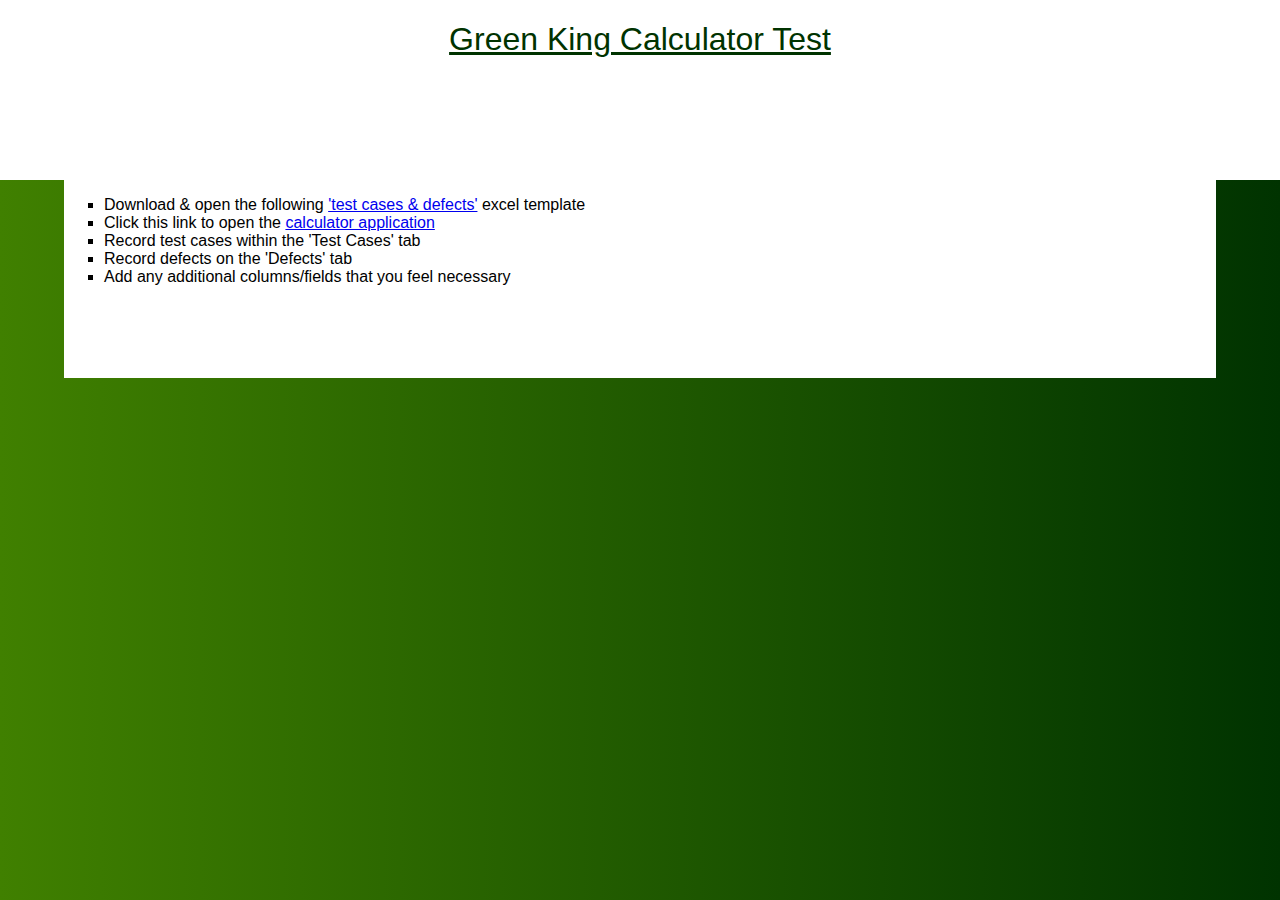
==== index.html @ 6e0d6a87 "Update index.html" ====
<!DOCTYPE html>
<html>
<head>
<meta charset="UTF-8">
<meta name="viewport" content="width=device-width, initial-scale=1.0">
<meta http-equiv="X-UA-Compatible" content="ie=edge">
<title>Greene King Calculator Test</title>
<link rel="stylesheet" type="text/css" href="DO_NOT_TOUCH/styles.css">
	
<div class="containerHeader">

	<div class="header">
		<h1>Green King Calculator Test</h1>
	</div>
</div>
<br>
<div class="containerInstructions">

	<div class="list_box_1">
		<ul class="list1">
			<li>Download & open the following <a href="https://gktestteam/TestCases&Defects.xlsx" target="_blank">'test cases & defects'</a> excel template</li>
			<li>Click this link to open the <a href="https://gktestteam/calc.html" target="_blank">calculator application</a> </li>
			<li>Record test cases within the 'Test Cases' tab</li>
			<li>Record defects on the 'Defects' tab</li>
			<li>Add any additional columns/fields that you feel necessary </li>
		</ul>
	</div>
	
	<div class="instructions_body">
     		** The testing is black box only, so no looking at the code **
  	</div>

 	<div class="instructions_body2">
    		You have 25 mins to test the calculator application.
  	</div>
	
</div>

</body>
</html>
---- DO_NOT_TOUCH/styles.css ----
*, *::before, *::after {
  box-sizing: border-box;
  font-family: Gotham Rounded, sans-serif;
  font-weight: normal;
}

body {
	height:90%;
    	width:90%;
  	padding: 0;
  	margin: 0;
  	background: linear-gradient(to right, #408000, #003300);
}

h1 {
  color: #003300;
  text-align: center;
  text-decoration-line: underline;
}

.container{
	margin: auto;
	min-width: 450px;
	min-height: 700px;
	max-width: 600px;
	max-height: 700px;
	background-color: white;
	border: 4px solid black;
	border-collapse: collapse;
	overflow: auto;
	position: relative;
}

.container2{
	margin: auto;
	min-width: 450px;
	min-height: 100px;
	max-width: 600px;
	max-height: 100px;
	background-color: white;
	border: 4px solid black;
	border-collapse: collapse;
	overflow: auto;
	position: relative;
}

.header{
	width:100%; 
	height: 20%;
	background-color: #ffffff;
	position: absolute;
	top: 0%;
    right: 0%;
}

.list_box_1 {
  background-color:  white;
	width:90%; 
	height: 22%;
	position: absolute;
	top: 20%;
  right: 5%;
	left: 5%;
	font-size: 16px;
	font-family: Verdana, Geneva, sans-serif;
	font-weight: bold;
	color: black;
	text-align: left;
	border: none;
}

.instructions_body {
  color: white;
  text-align: left;
  font-weight: bold;
}

.instructions_body2 {
  color: white;
  text-align: left;
}

.line_down{
	width:100%; 
	height: 5%;
	background-color: #ffffff;
	position: absolute;
	top: 10%;
    right: 0%;
	left: 0%;
}

ul.list1 {
    list-style-type: square;
}

.calculator-grid {
  display: grid;
  justify-content: center;
  align-content: center;
  min-height: 100vh;
  grid-template-columns: repeat(4, 100px);
  grid-template-rows: minmax(120px, auto) repeat(5, 100px);
}

.calculator-grid > button {
  cursor: pointer;
  font-size: 2rem;
  border: 1px solid white;
  outline: none;
  background-color: rgba(255, 255, 255, .75);
}

.calculator-grid > button:hover {
  background-color: rgba(255, 255, 255, .9);
}

.calculator-grid2 {
  display: grid;
  grid-template-columns: repeat(1, 100px);
  grid-template-rows: minmax(100px, auto) repeat(1, 100px);
}

.calculator-grid2 > button {
  cursor: pointer;
  font-size: 2rem;
  border: 1px solid white;
  outline: none;
  background-color: rgba(255, 255, 255, .75);
}

.calculator-grid2 > button:hover {
  background-color: rgba(255, 255, 55, .9);
}

.calculator-grid3 {
  display: grid;
  grid-template-columns: repeat(1, 100px);
  grid-template-rows: minmax(100px, auto) repeat(1, 100px);
}

.calculator-grid3 > button {
  cursor: pointer;
  font-size: 2rem;
  border: 1px solid white;
  outline: none;
  background-color: rgba(255, 255, 255, .75);
}

.calculator-grid3 > button:hover {
  background-color: rgba(255, 255, 255, .9);
  font-family: 'Brush Script MT', cursive;
}

.calculator-grid4 {
  display: grid;
  grid-template-columns: repeat(1, 100px);
  grid-template-rows: minmax(100px, auto) repeat(1, 100px);
}

.calculator-grid4 > button {
  cursor: pointer;
  font-size: 2rem;
  border: 1px solid white;
  outline: none;
  background-color: rgba(255, 255, 255, .75);
}

.calculator-grid4 > button:hover {
  background-color: rgba(255, 255, 255, .9);
  font-size: 100px;
}

.calculator-grid5 {
  display: grid;
  grid-template-columns: repeat(1, 100px);
  grid-template-rows: minmax(100px, auto) repeat(1, 100px);
}

.calculator-grid5 > button {
  cursor: pointer;
  font-size: 2rem;
  border: 1px solid white;
  outline: none;
  background-color: rgba(255, 255, 255, .75);
}

.calculator-grid5 > button:hover {
  background-color: rgba(255, 255, 255, .9);
  font-size: 100px;
}

.span-two {
  grid-column: span 2;
}

.output {
  grid-column: 1 / -1;
  background-color: rgba(0, 0, 0, .75);
  display: flex;
  align-items: flex-end;
  justify-content: space-around;
  flex-direction: column;
  padding: 10px;
  word-wrap: break-word;
  word-break: break-all;
}

.output .previous-operand {
  color: rgba(255, 255, 255, .75);
  font-size: 1.5rem;
}

.output .current-operand {
  color: white;
  font-size: 2.5rem;
}
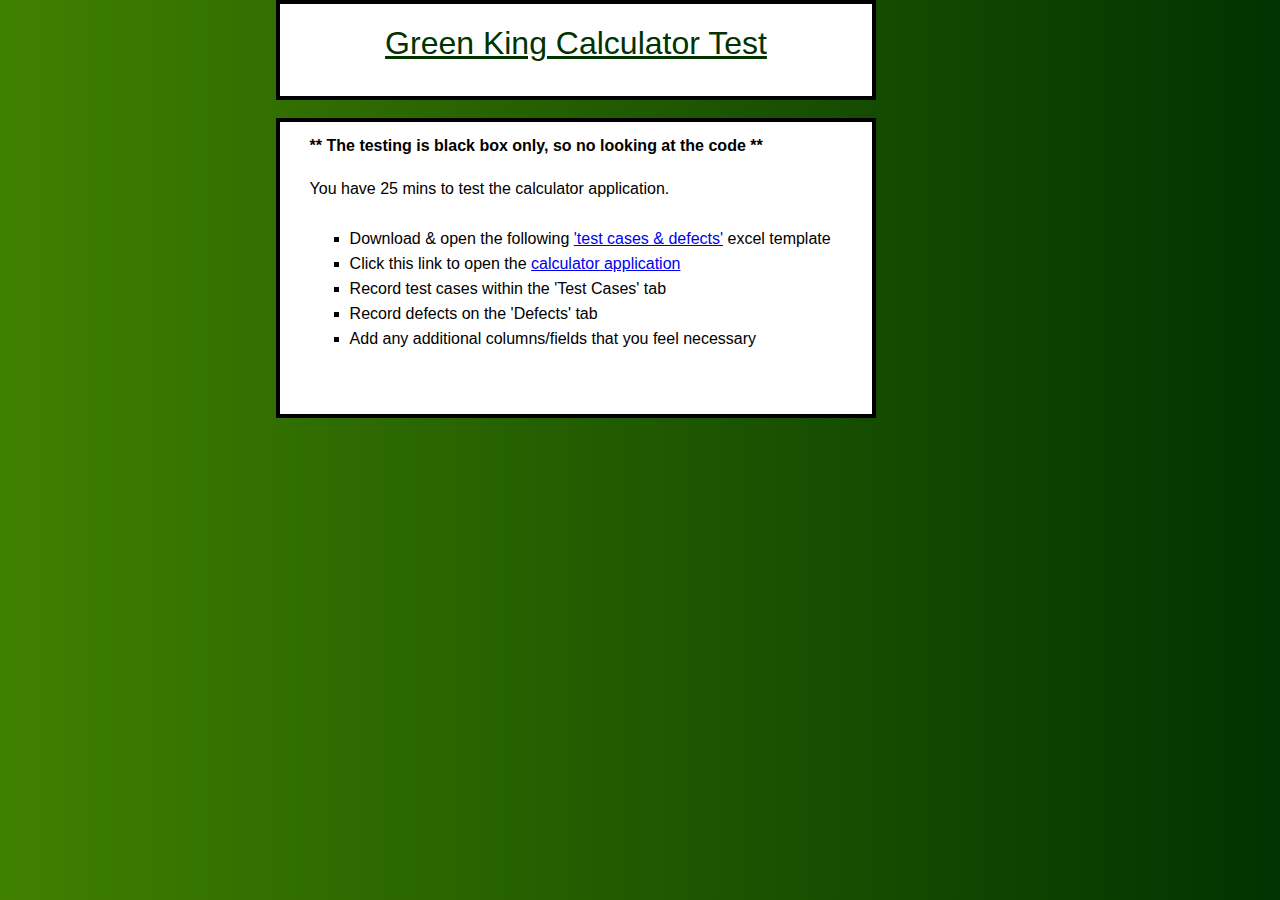
==== commit 7b134c30: "Update index.html" ====
--- a/index.html
+++ b/index.html
@@ -18,7 +18,7 @@
 
 	<div class="list_box_1">
 		<ul class="list1">
-			<li>Download & open the following <a href="https://gktestteam/TestCases&Defects.xlsx" target="_blank">'test cases & defects'</a> excel template</li>
+			<li>Download & open the following <a href="https://github.com/GKTestTeam/gktestteam.github.io/blob/05a70c7ae0db79083e9e33721d81ffa4fb066bb2/TestCases&Defects.xlsx" target="_blank">'test cases & defects'</a> excel template</li>
 			<li>Click this link to open the <a href="https://gktestteam/calc.html" target="_blank">calculator application</a> </li>
 			<li>Record test cases within the 'Test Cases' tab</li>
 			<li>Record defects on the 'Defects' tab</li>
--- a/DO_NOT_TOUCH/styles.css
+++ b/DO_NOT_TOUCH/styles.css
@@ -18,7 +18,20 @@
   text-decoration-line: underline;
 }
 
-.container{
+.containerInstructions{
+	margin: auto;
+	min-width: 450px;
+	min-height: 300px;
+	max-width: 600px;
+	max-height: 300px;
+	background-color: white;
+	border: 4px solid black;
+	border-collapse: collapse;
+	overflow: auto;
+	position: relative;
+}
+
+.containerCalculator{
 	margin: auto;
 	min-width: 450px;
 	min-height: 700px;
@@ -31,7 +44,7 @@
 	position: relative;
 }
 
-.container2{
+.containerHeader{
 	margin: auto;
 	min-width: 450px;
 	min-height: 100px;
@@ -56,9 +69,9 @@
 .list_box_1 {
   background-color:  white;
 	width:90%; 
-	height: 22%;
-	position: absolute;
-	top: 20%;
+	height: 50%;
+	position: absolute;
+	top: 30%;
   right: 5%;
 	left: 5%;
 	font-size: 16px;
@@ -70,13 +83,27 @@
 }
 
 .instructions_body {
-  color: white;
+  background-color:  white;
+	width:90%; 
+	height: 1%;
+	position: absolute;
+	top: 5%;
+  right: 5%;
+	left: 5%;
+  color: black;
   text-align: left;
   font-weight: bold;
 }
 
 .instructions_body2 {
-  color: white;
+	background-color:  white;
+	width:90%; 
+	height: 1%;
+	position: absolute;
+	top: 20%;
+  right: 5%;
+	left: 5%;
+  color: black;
   text-align: left;
 }
 
@@ -92,13 +119,24 @@
 
 ul.list1 {
     list-style-type: square;
+	line-height: 25px;
 }
 
 .calculator-grid {
+	background-color:  black;
+	margin: auto;
+	min-width: 400px;
+	min-height: 65px;
+	max-width: 100px;
+	max-height: 100px;
+	position: absolute;
+	top: 5%;
+    right: 5%;
+	left: 5%;
   display: grid;
   justify-content: center;
   align-content: center;
-  min-height: 100vh;
+  min-height: 65vh;
   grid-template-columns: repeat(4, 100px);
   grid-template-rows: minmax(120px, auto) repeat(5, 100px);
 }
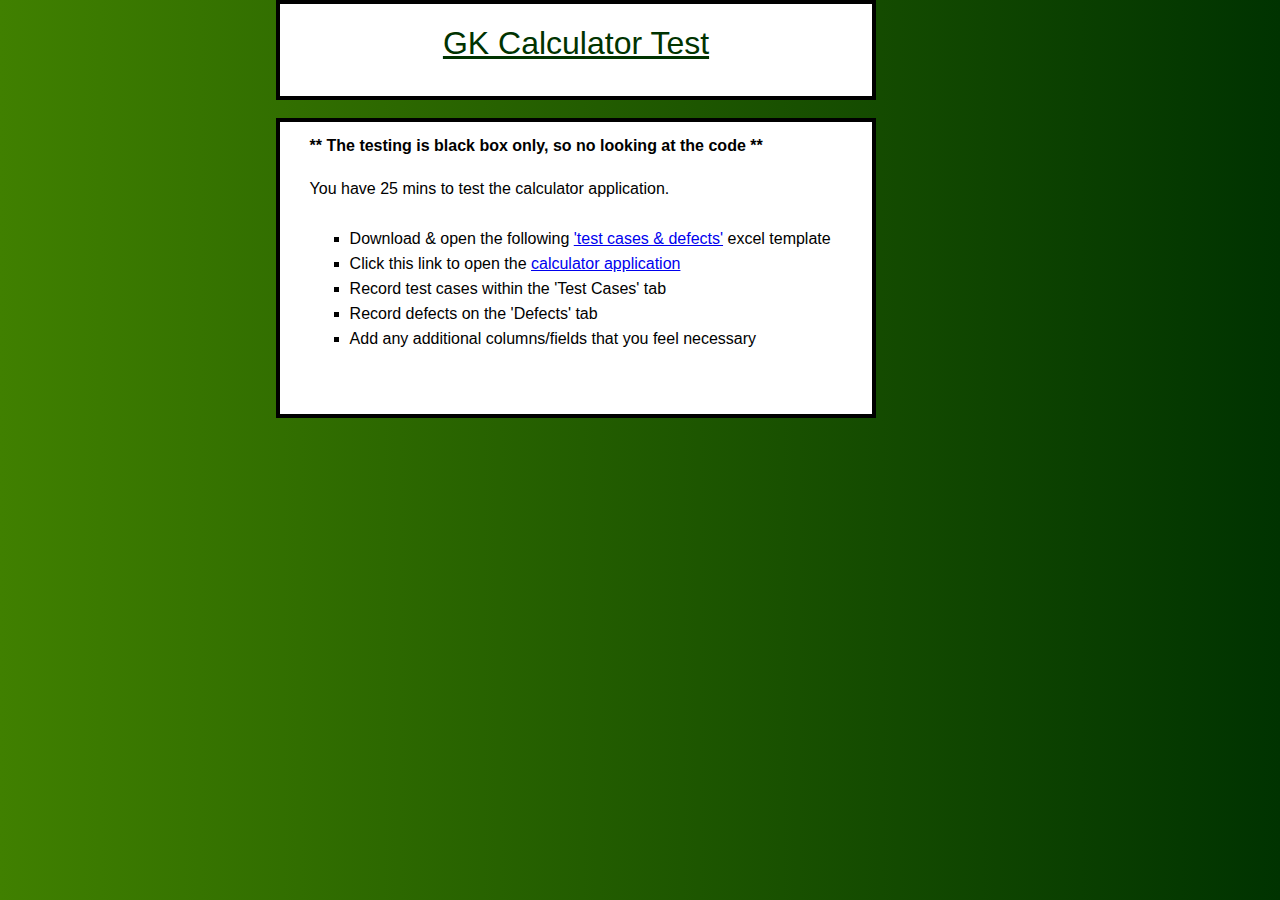
==== commit 424da6c8: "Update index.html" ====
--- a/index.html
+++ b/index.html
@@ -10,7 +10,7 @@
 <div class="containerHeader">
 
 	<div class="header">
-		<h1>Green King Calculator Test</h1>
+		<h1>GK Calculator Test</h1>
 	</div>
 </div>
 <br>
@@ -18,8 +18,8 @@
 
 	<div class="list_box_1">
 		<ul class="list1">
-			<li>Download & open the following <a href="https://github.com/GKTestTeam/gktestteam.github.io/blob/05a70c7ae0db79083e9e33721d81ffa4fb066bb2/TestCases&Defects.xlsx" target="_blank">'test cases & defects'</a> excel template</li>
-			<li>Click this link to open the <a href="https://gktestteam/calc.html" target="_blank">calculator application</a> </li>
+			<li>Download & open the following <a href="https://github.com/GKTestTeam/gktestteam.github.io/raw/05a70c7ae0db79083e9e33721d81ffa4fb066bb2/TestCases%26Defects.xlsx" target="_blank">'test cases & defects'</a> excel template</li>
+			<li>Click this link to open the <a href="https://gktestteam.github.io/calc.html" target="_blank">calculator application</a> </li>
 			<li>Record test cases within the 'Test Cases' tab</li>
 			<li>Record defects on the 'Defects' tab</li>
 			<li>Add any additional columns/fields that you feel necessary </li>
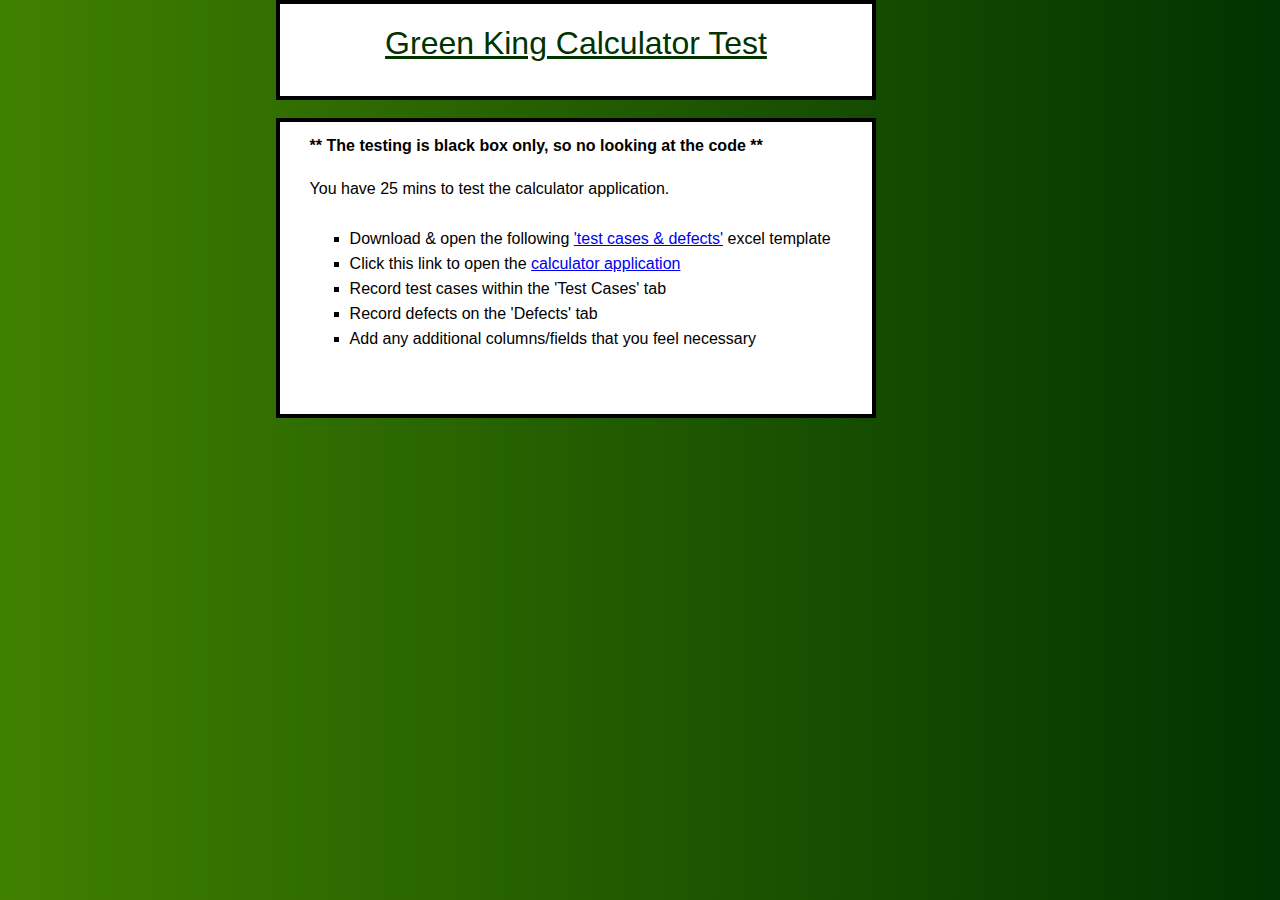
==== commit 3d7b2ca9: "Update index.html" ====
--- a/index.html
+++ b/index.html
@@ -10,7 +10,7 @@
 <div class="containerHeader">
 
 	<div class="header">
-		<h1>GK Calculator Test</h1>
+		<h1>Green King Calculator Test</h1>
 	</div>
 </div>
 <br>
@@ -18,8 +18,8 @@
 
 	<div class="list_box_1">
 		<ul class="list1">
-			<li>Download & open the following <a href="https://github.com/GKTestTeam/gktestteam.github.io/raw/05a70c7ae0db79083e9e33721d81ffa4fb066bb2/TestCases%26Defects.xlsx" target="_blank">'test cases & defects'</a> excel template</li>
-			<li>Click this link to open the <a href="https://gktestteam.github.io/calc.html" target="_blank">calculator application</a> </li>
+			<li>Download & open the following <a href="TestCases&Defects.xlsx" target="_blank">'test cases & defects'</a> excel template</li>
+			<li>Click this link to open the <a href="calc.html" target="_blank">calculator application</a> </li>
 			<li>Record test cases within the 'Test Cases' tab</li>
 			<li>Record defects on the 'Defects' tab</li>
 			<li>Add any additional columns/fields that you feel necessary </li>
--- a/DO_NOT_TOUCH/styles.css
+++ b/DO_NOT_TOUCH/styles.css
@@ -126,19 +126,19 @@
 	background-color:  black;
 	margin: auto;
 	min-width: 400px;
-	min-height: 65px;
+	min-height: 700px;
 	max-width: 100px;
-	max-height: 100px;
+	max-height: 700px;
 	position: absolute;
 	top: 5%;
-    right: 5%;
+    	right: 5%;
 	left: 5%;
   display: grid;
   justify-content: center;
   align-content: center;
   min-height: 65vh;
-  grid-template-columns: repeat(4, 100px);
-  grid-template-rows: minmax(120px, auto) repeat(5, 100px);
+  grid-template-columns: repeat(4, 75px);
+  grid-template-rows: minmax(90px, auto) repeat(5, 75px);
 }
 
 .calculator-grid > button {
@@ -155,8 +155,8 @@
 
 .calculator-grid2 {
   display: grid;
-  grid-template-columns: repeat(1, 100px);
-  grid-template-rows: minmax(100px, auto) repeat(1, 100px);
+  grid-template-columns: repeat(1, 75px);
+  grid-template-rows: minmax(75px, auto) repeat(1, 75px);
 }
 
 .calculator-grid2 > button {
@@ -173,8 +173,8 @@
 
 .calculator-grid3 {
   display: grid;
-  grid-template-columns: repeat(1, 100px);
-  grid-template-rows: minmax(100px, auto) repeat(1, 100px);
+  grid-template-columns: repeat(1, 75px);
+  grid-template-rows: minmax(75px, auto) repeat(1, 75px);
 }
 
 .calculator-grid3 > button {
@@ -192,8 +192,8 @@
 
 .calculator-grid4 {
   display: grid;
-  grid-template-columns: repeat(1, 100px);
-  grid-template-rows: minmax(100px, auto) repeat(1, 100px);
+  grid-template-columns: repeat(1, 75px);
+  grid-template-rows: minmax(75px, auto) repeat(1, 75px);
 }
 
 .calculator-grid4 > button {
@@ -211,8 +211,8 @@
 
 .calculator-grid5 {
   display: grid;
-  grid-template-columns: repeat(1, 100px);
-  grid-template-rows: minmax(100px, auto) repeat(1, 100px);
+  grid-template-columns: repeat(1, 75px);
+  grid-template-rows: minmax(75px, auto) repeat(1, 75px);
 }
 
 .calculator-grid5 > button {
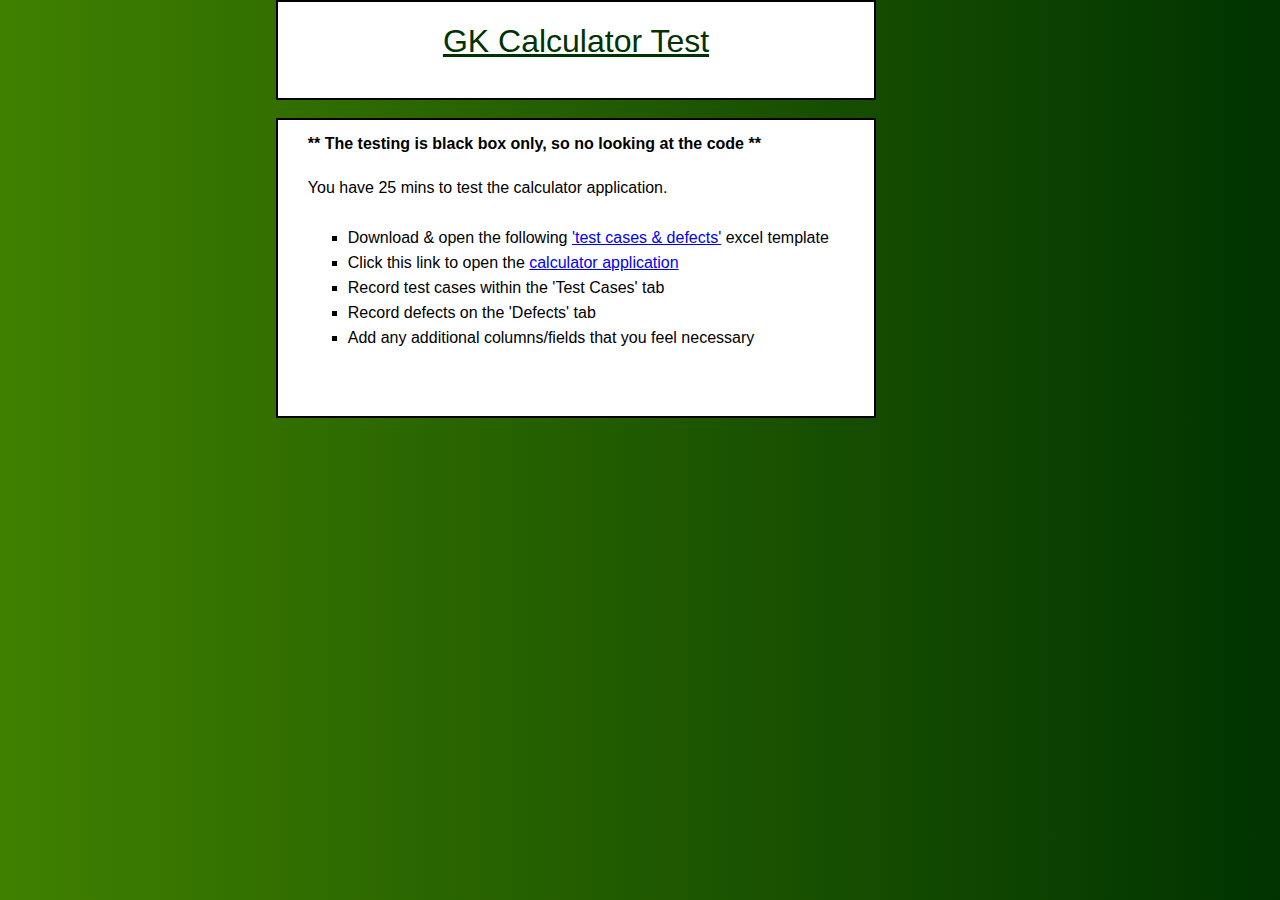
==== commit 1b6cdf2f: "Update index.html" ====
--- a/index.html
+++ b/index.html
@@ -4,13 +4,13 @@
 <meta charset="UTF-8">
 <meta name="viewport" content="width=device-width, initial-scale=1.0">
 <meta http-equiv="X-UA-Compatible" content="ie=edge">
-<title>Greene King Calculator Test</title>
+<title>GK Calculator Test</title>
 <link rel="stylesheet" type="text/css" href="DO_NOT_TOUCH/styles.css">
 	
 <div class="containerHeader">
 
 	<div class="header">
-		<h1>Green King Calculator Test</h1>
+		<h1>GK Calculator Test</h1>
 	</div>
 </div>
 <br>
--- a/DO_NOT_TOUCH/styles.css
+++ b/DO_NOT_TOUCH/styles.css
@@ -6,7 +6,7 @@
 
 body {
 	height:90%;
-    	width:90%;
+    width:90%;
   	padding: 0;
   	margin: 0;
   	background: linear-gradient(to right, #408000, #003300);
@@ -20,12 +20,12 @@
 
 .containerInstructions{
 	margin: auto;
-	min-width: 450px;
+	min-width: 600px;
 	min-height: 300px;
 	max-width: 600px;
 	max-height: 300px;
 	background-color: white;
-	border: 4px solid black;
+	border: 2px solid black;
 	border-collapse: collapse;
 	overflow: auto;
 	position: relative;
@@ -33,12 +33,12 @@
 
 .containerCalculator{
 	margin: auto;
-	min-width: 450px;
-	min-height: 700px;
+	min-width: 600px;
+	min-height: 500px;
 	max-width: 600px;
-	max-height: 700px;
+	max-height: 500px;
 	background-color: white;
-	border: 4px solid black;
+	border: 2px solid black;
 	border-collapse: collapse;
 	overflow: auto;
 	position: relative;
@@ -46,25 +46,17 @@
 
 .containerHeader{
 	margin: auto;
-	min-width: 450px;
+	min-width: 600px;
 	min-height: 100px;
 	max-width: 600px;
 	max-height: 100px;
 	background-color: white;
-	border: 4px solid black;
+	border: 2px solid black;
 	border-collapse: collapse;
 	overflow: auto;
 	position: relative;
 }
 
-.header{
-	width:100%; 
-	height: 20%;
-	background-color: #ffffff;
-	position: absolute;
-	top: 0%;
-    right: 0%;
-}
 
 .list_box_1 {
   background-color:  white;
@@ -125,20 +117,19 @@
 .calculator-grid {
 	background-color:  black;
 	margin: auto;
-	min-width: 400px;
-	min-height: 700px;
-	max-width: 100px;
-	max-height: 700px;
+	min-width: 280px;
+	min-height: 420px;
+	max-width: 280px;
+	max-height: 420px;
 	position: absolute;
 	top: 5%;
-    	right: 5%;
+    right: 5%;
 	left: 5%;
   display: grid;
   justify-content: center;
   align-content: center;
-  min-height: 65vh;
-  grid-template-columns: repeat(4, 75px);
-  grid-template-rows: minmax(90px, auto) repeat(5, 75px);
+  grid-template-columns: repeat(4, 70px);
+  grid-template-rows: minmax(84px, auto) repeat(5, 70px);
 }
 
 .calculator-grid > button {
@@ -155,8 +146,8 @@
 
 .calculator-grid2 {
   display: grid;
-  grid-template-columns: repeat(1, 75px);
-  grid-template-rows: minmax(75px, auto) repeat(1, 75px);
+  grid-template-columns: repeat(1, 70px);
+  grid-template-rows: minmax(70px, auto) repeat(1, 70px);
 }
 
 .calculator-grid2 > button {
@@ -173,8 +164,8 @@
 
 .calculator-grid3 {
   display: grid;
-  grid-template-columns: repeat(1, 75px);
-  grid-template-rows: minmax(75px, auto) repeat(1, 75px);
+  grid-template-columns: repeat(1, 70px);
+  grid-template-rows: minmax(70px, auto) repeat(1, 70px);
 }
 
 .calculator-grid3 > button {
@@ -192,8 +183,8 @@
 
 .calculator-grid4 {
   display: grid;
-  grid-template-columns: repeat(1, 75px);
-  grid-template-rows: minmax(75px, auto) repeat(1, 75px);
+  grid-template-columns: repeat(1, 70px);
+  grid-template-rows: minmax(70px, auto) repeat(1, 70px);
 }
 
 .calculator-grid4 > button {
@@ -211,8 +202,8 @@
 
 .calculator-grid5 {
   display: grid;
-  grid-template-columns: repeat(1, 75px);
-  grid-template-rows: minmax(75px, auto) repeat(1, 75px);
+  grid-template-columns: repeat(1, 70px);
+  grid-template-rows: minmax(70px, auto) repeat(1, 70px);
 }
 
 .calculator-grid5 > button {
